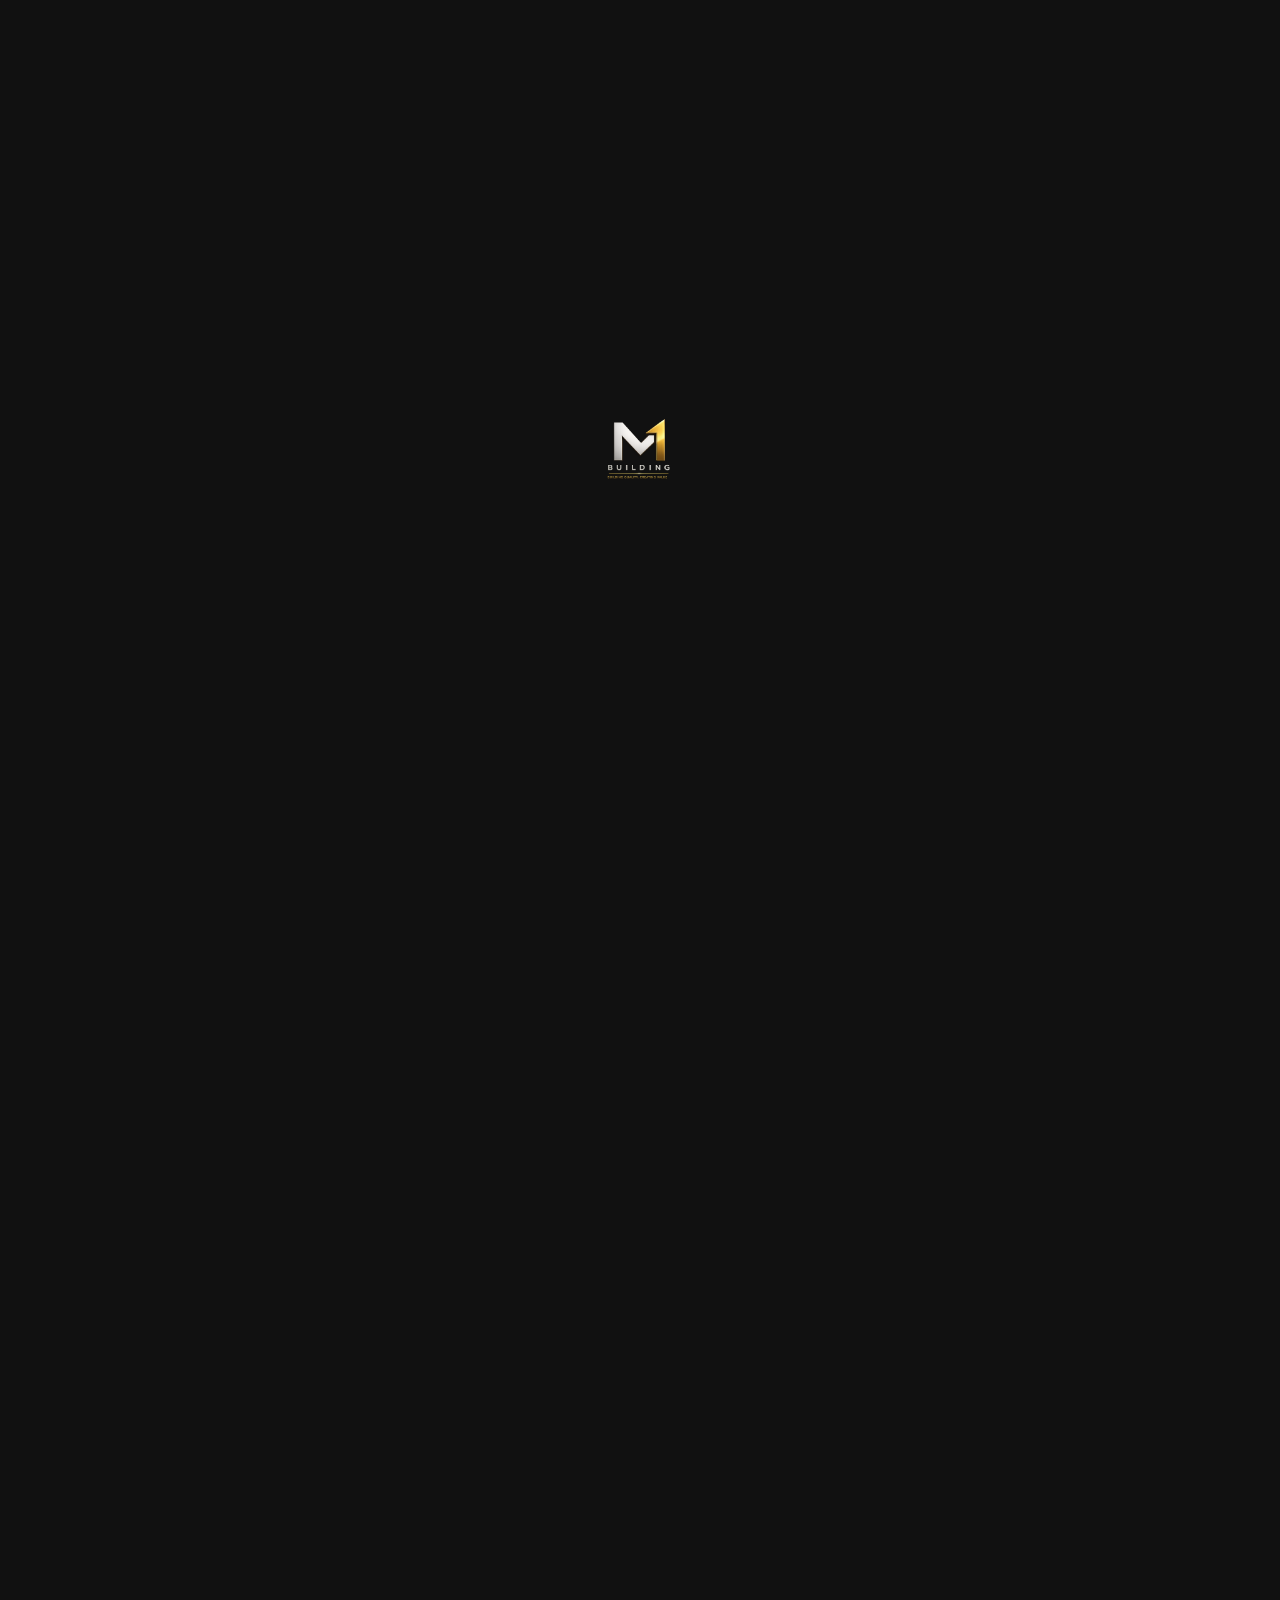
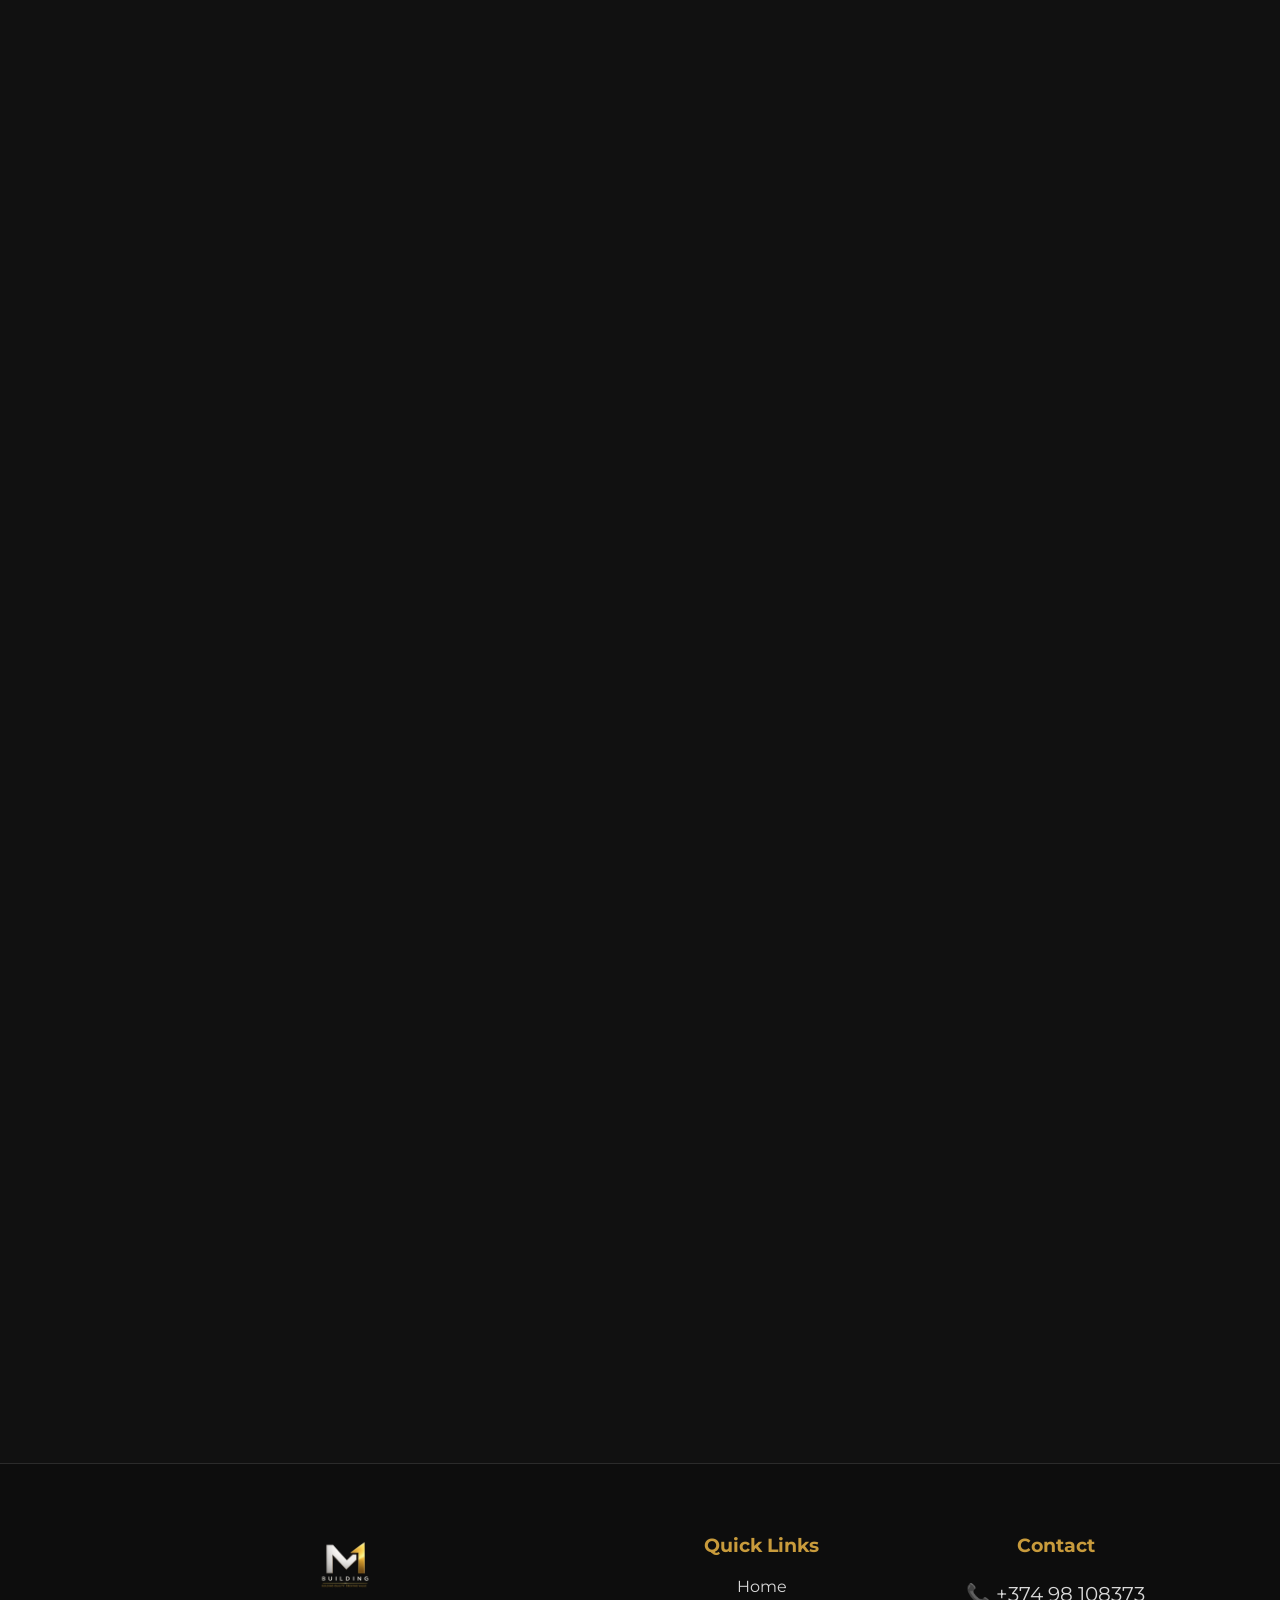
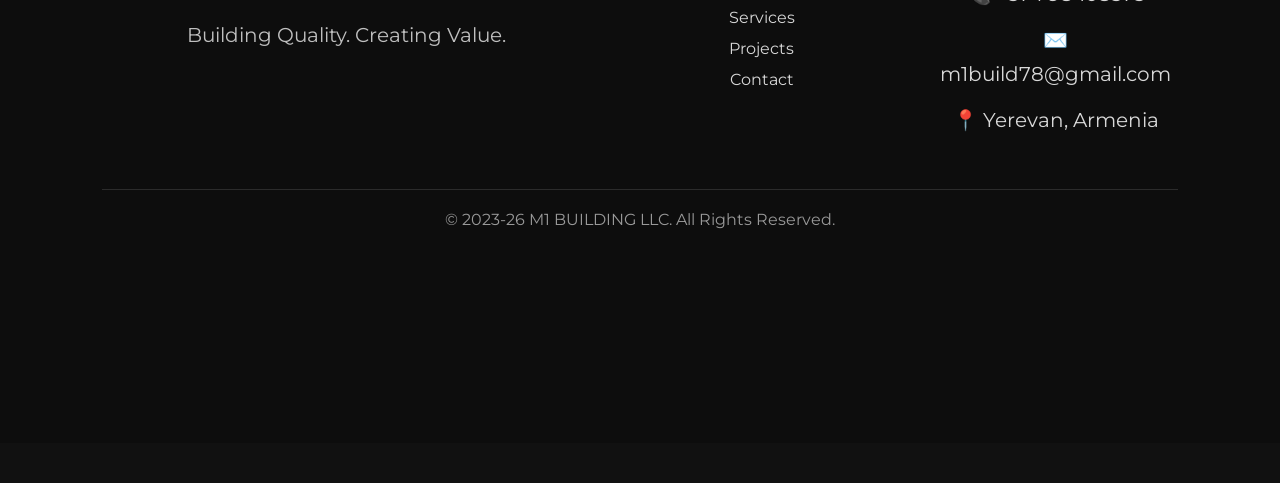
==== index.html @ 8e5c80ca "Update index.html" ====
<!DOCTYPE html>
<html lang="hy">
<head>
    <meta charset="UTF-8">
    <meta name="viewport" content="width=device-width, initial-scale=1.0">
    <title>M1 BUILDING LLC | Building Quality. Creating Value.</title>
  <link rel="icon" type="image/png" href="assets/images/logo1.png">
    <link rel="stylesheet" href="assets/css/style.css">
    <link rel="stylesheet" href="assets/css/mobile.css">
    
    <link href="https://fonts.googleapis.com/css2?family=Montserrat:wght@400;600;700;800&display=swap" rel="stylesheet">
<meta name="description"
content="M1 BUILDING LLC provides professional construction, asphalt paving, landscaping, paving stone installation, irrigation systems and infrastructure services across Armenia.">

<meta name="keywords"
content="M1 BUILDING LLC, construction Armenia, asphalt paving, landscaping, paving stones, concrete works, irrigation systems">

<meta name="author" content="M1 BUILDING LLC">

<meta name="viewport" content="width=device-width, initial-scale=1.0">

<meta name="author" content="M1 BUILDING LLC">
    
<meta property="og:title" content="M1 BUILDING LLC">

<meta property="og:description"
content="Building Quality. Creating Value.">

<meta property="og:image"
content="assets/images/logo1.png">

<meta property="og:type" content="website">

<link rel="icon" href="assets/images/logo1.png" type="image/png">
<script src="https://cdn.jsdelivr.net/npm/@emailjs/browser@4/dist/email.min.js"></script>

<script>
emailjs.init("3VK5q2fX3g8WL7AYX");
</script>
    
</head>

<body>

    <div id="loader">
    <div class="loader-logo">
        <img src="assets/images/logo1.png" alt="M1 BUILDING LLC">
    </div>
</div>
    <div id="progressBar"></div>
    
<header>

    <div class="logo">
        <img src="assets/images/logo1.png" alt="M1 BUILDING LLC">
    </div>

    <div class="menu-toggle" id="menuToggle">
        ☰
    </div>

    <nav id="mainMenu">

        <a href="#" id="navHome">Home</a>
        <a href="#about" id="navAbout">About</a>
        <a href="#services" id="navServices">Services</a>
        <a href="#projects" id="navProjects">Projects</a>
        <a href="#gallery" id="navGallery">Gallery</a>
        <a href="#contact" id="navContact">Contact</a>
    
        <div class="language-switcher">

            <button onclick="setLanguage('hy')">Հայ</button>
            <button onclick="setLanguage('en')">ENG</button>
            <button onclick="setLanguage('ru')">РУС</button>

        </div>

        

    </nav>

</header>
    
<section class="hero">

    <div class="overlay"></div>

    <div class="hero-content">

        <span class="subtitle">M1 BUILDING LLC</span>

        <h1 id="heroTitle">
    Building Quality.<br>
    Creating Value.
</h1>

        <p id="heroText">
    Professional construction, landscaping and infrastructure solutions
    delivered with quality, precision and reliability.
</p>

        <div class="hero-buttons">

           <a href="#contact" class="primary-btn" id="heroQuoteBtn">
    Get a Quote
</a>

<a href="#services" class="secondary-btn" id="servicesBtn">
    Our Services
</a>

        </div>

    </div>

</section>

<section class="services reveal" id="services">

<h2 id="servicesTitle">Our Services</h2>

<div class="services-grid">

<div class="service-card">
<h3 id="service1">Asphalt Paving</h3>
<p id="service1Text">Professional asphalt paving for roads, parking lots and private areas.</p>
</div>

<div class="service-card">
<h3 id="service2">Concrete Works</h3>
<p id="service2Text">High-quality concrete construction and finishing services.</p>
</div>

<div class="service-card">
<h3 id="service3">Paving Stones</h3>
<p id="service3Text">Premium paving stone installation for residential and commercial projects.</p>
</div>

<div class="service-card">
<h3 id="service4">Curbstone Installation</h3>
<p id="service4Text">Durable curb installation with precision and quality.</p>
</div>

<div class="service-card">
<h3 id="service5">Irrigation Systems</h3>
<p id="service5Text">Smart irrigation systems for gardens and green spaces.</p>
</div>

<div class="service-card">
<h3 id="service6">Outdoor Lighting</h3>
<p id="service6Text">Modern outdoor lighting solutions for landscapes and buildings.</p>
</div>

</div>

</section>

    <section class="why-us reveal">

    <h2 id="whyTitle">Why Choose M1 BUILDING LLC</h2>

    <div class="why-grid">

        <div class="why-card">
            <h3 id="why1">Quality Materials</h3>
            <p id="whyText1">We use durable, high-quality materials for every project.</p>
        </div>

        <div class="why-card">
            <h3 id="why2">Experienced Team</h3>
            <p id="whyText2">Our skilled professionals deliver precise workmanship.</p>
        </div>

        <div class="why-card">
            <h3 id="why3">On-Time Delivery</h3>
            <p id="whyText3">Projects are completed on schedule without compromising quality.</p>
        </div>

        <div class="why-card">
           <h3 id="why4">Guaranteed Results</h3>
            <p id="whyText4">Customer satisfaction and long-term reliability are our priority.</p>
        </div>

    </div>

</section>
    
    <section class="projects reveal" id="projects">

    <h2 id="projectsTitle">Our Latest Projects</h2>

    <div class="projects-grid">

        <div class="project-card">
            <img src="assets/images/project3.jpg" alt="">
            <div class="project-info">
                <h3 id="project1Title">Asphalt Paving</h3>
                <p id="project1Text">Yerevan, Armenia</p>
            </div>
        </div>

        <div class="project-card">
            <img src="assets/images/project2.jpg" alt="">
            <div class="project-info">
                <h3 id="project2Title">Landscaping</h3>
                <p id="project2Text">Residential Project</p>
            </div>
        </div>

        <div class="project-card">
            <img src="assets/images/project1.jpg" alt="">
            <div class="project-info">
                <h3 id="project3Title">Concrete Works</h3>
                <p id="project3Text">Commercial Area</p>
            </div>
        </div>

    </div>

</section>

    <section class="about reveal" id="about">

    <div class="about-content">

        <span class="section-subtitle" id="aboutSubtitle">ABOUT US</span>

        <h2 id="aboutTitle">Building Quality.<br>Creating Value.</h2>

        <p id="aboutText">
            M1 BUILDING LLC provides professional construction,
            asphalt paving, landscaping and infrastructure services
            across Armenia. We combine quality workmanship,
            modern equipment and experienced specialists to deliver
            reliable results for every project.
        </p>

    </div>

    <div class="about-stats">

        <div class="stat">
    <h3 class="counter" data-target="250">0</h3>
    <p id="stat1">Completed Projects</p>
</div>

<div class="stat">
    <h3 class="counter" data-target="150">0</h3>
    <p id="stat2">Satisfied Clients</p>
</div>

<div class="stat">
    <h3 class="counter" data-target="10">0</h3>
    <p p id="stat3">Years Experience</p>
</div>

<div class="stat">
    <h3 class="counter" data-target="100">0</h3>
    <p p id="stat4">Quality Guarantee</p>
</div>

    </div>

</section>

    <section class="cta reveal">

    <h2 id="ctaTitle">Ready to Start Your Project?</h2>

    <p id="ctaText">
        Contact M1 BUILDING LLC today and receive a free consultation
        for your next construction project.
    </p>

    <a href="#contact" id="ctaBtn" class="cta-btn">
        Request a Free Quote
    </a>

</section>

    <section class="gallery reveal" id="gallery">

    <h2 id="galleryTitle">Project Gallery</h2>

    <div class="gallery-grid">

        <img src="assets/images/project1.jpg" alt="Project 1">
        <img src="assets/images/project2.jpg" alt="Project 2">
        <img src="assets/images/project3.jpg" alt="Project 3">
        <img src="assets/images/project4.jpg" alt="Project 4">
        <img src="assets/images/project5.jpg" alt="Project 5">
        <img src="assets/images/project6.jpg" alt="Project 6">

    </div>

</section>

    <section class="testimonials reveal">

    <h2 id="testimonialsTitle">What Our Clients Say</h2>

    <div class="testimonials-grid">

        <div class="testimonial-card">
            <p id="testimonial1">
                "Excellent quality, professional team and completed on time.
                Highly recommended."
            </p>

            <h4>★★★★★</h4>

            <span id="client1">Residential Client</span>
        </div>

        <div class="testimonial-card">
            <p id="testimonial2">
                "The paving and landscaping exceeded our expectations.
                Outstanding work."
            </p>

            <h4>★★★★★</h4>

            <span id="client2">Business Owner</span>
        </div>

        <div class="testimonial-card">
            <p id="testimonial3">
                "Reliable company with great attention to detail.
                We will definitely work together again."
            </p>

            <h4>★★★★★</h4>

            <span id="client3">Private Customer</span>
        </div>

    </div>

</section>

    <section class="faq reveal" id="faq">

    <h2 id="faqTitle">Frequently Asked Questions</h2>

    <div class="faq-item">
        <button class="faq-question" id="faqQ1">
            What services do you provide?
        </button>

        <div class="faq-answer">
            <p id="faqA1">
                We provide asphalt paving, concrete works, paving stone installation,
                landscaping, irrigation systems and outdoor lighting.
            </p>
        </div>
    </div>

    <div class="faq-item">
        <button class="faq-question" id="faqQ2">
            Do you offer free estimates?
        </button>

        <div class="faq-answer">
            <p id="faqA2">
                Yes. We provide free consultations and project estimates.
            </p>
        </div>
    </div>

    <div class="faq-item">
        <button class="faq-question" id="faqQ3">
            Where do you work?
        </button>

        <div class="faq-answer">
            <p id="faqA3">
                We provide services throughout Armenia.
            </p>
        </div>
    </div>

</section>

    <section class="contact reveal" id="contact">

    <h2 id="contactTitle">Contact Us</h2>

    <div class="contact-container">

        <div class="contact-info">

            <h3 id="contactCompany">M1 BUILDING LLC</h3>

            <p>📞 +374 98 108373</p>

            <p>✉️ m1build78@gmail.com</p>

            <p>📍 Yerevan, Armenia</p>

        </div>

        <form class="contact-form" id="contactForm">

            <input type="text" id="nameInput" placeholder="Your Name">

            <input type="email" id="emailInput" placeholder="Your Email">

            <input type="tel" id="phoneInput" placeholder="Phone Number">

            <textarea id="messageInput" placeholder="Your Message"></textarea>

            <button id="sendBtn" type="submit">
                Send Message
            </button>

        </form>

    </div>

</section>

<footer class="footer">

    <div class="footer-container">

        <div class="footer-logo">
            <img src="assets/images/logo1.png" alt="M1 BUILDING LLC">
            <p id="footerSlogan">Building Quality. Creating Value.</p>
        </div>

        <div class="footer-links">
            <h3 id="footerLinksTitle">Quick Links</h3>

            <a href="#" id="footerHome">Home</a>
            <a href="#services" id="footerServices">Services</a>
            <a href="#projects" id="footerProjects">Projects</a>
            <a href="#contact" id="footerContactLink">Contact</a>
        </div>

        <div class="footer-contact">
            <h3 id="footerContactTitle">Contact</h3>

            <p>📞 +374 98 108373</p>
            <p>✉️ m1build78@gmail.com</p>
            <p>📍 Yerevan, Armenia</p>
        </div>

    </div>

    <div class="copyright" id="copyright">
    © 2023-26 M1 BUILDING LLC. All Rights Reserved.
</div>

<section class="website-promo reveal">

    <div class="promo-container">

        <span class="promo-badge">NEW SERVICE</span>

        <h2>Need a Professional Business Website?</h2>

        <p>
            We design premium websites for construction companies,
            businesses, restaurants, hotels, online stores and more.
        </p>

        <div class="promo-features">

            <span>✔ Premium Design</span>
            <span>✔ Mobile Friendly</span>
            <span>✔ Google SEO</span>
            <span>✔ Domain & Hosting</span>
            <span>✔ Fast Loading</span>

        </div>

        <a href="https://wa.me/37498108373" class="promo-btn">
            Request Your Website
        </a>

    </div>

</section>
    
</footer>

<div class="floating-buttons">

    <a href="https://www.facebook.com/profile.php?id=61591252081646"
       class="facebook-btn"
       target="_blank">
        <img src="assets/fb.png" alt="Facebook">
    </a>

    <a href="https://www.instagram.com/m1buildingllc/"
       class="instagram-btn"
       target="_blank">
        <img src="assets/inst.png" alt="Instagram">
    </a>

    <a href="tel:+37498108373" class="call-btn">
        <img src="assets/call.png" alt="Call">
    </a>

    <a href="https://wa.me/37498108373"
       class="whatsapp-btn"
       target="_blank">
        <img src="assets/was.png" alt="WhatsApp">
    </a>

</div>

<button id="backToTop">
    <img src="assets/back.png" alt="Back to Top">
</button>

    <script src="https://cdn.jsdelivr.net/npm/@emailjs/browser@4/dist/email.min.js"></script>
    
<script src="assets/js/menu.js"></script>
<script src="assets/js/language.js"></script>
<script src="assets/js/script.js"></script>
    

    <div class="lightbox" id="lightbox">
    <span class="close-lightbox">&times;</span>
    <img id="lightbox-img" src="" alt="">
</div>

    <div id="toast" class="toast"></div>
    <div class="menu-overlay" id="menuOverlay"></div>
    
</body>
</html>
---- assets/css/style.css ----
/* =====================================================
   M1 BUILDING LLC
   Optimized stylesheet (cleaned formatting)
   NOTE:
   - Preserves your current design.
   - Next optimization step: merge duplicate .hero/.services
     rules and consolidate media queries.
   ===================================================== */

*{

margin:0;

padding:0;

box-sizing:border-box;

font-family:Montserrat,sans-serif;

}

body{

background:#111;

color:white;

}

header{
    position: fixed;
    top: 20px;
    left: 50%;
    transform: translateX(-50%);
    width: 90%;
    max-width: 1400px;

    display: flex;
    justify-content: space-between;
    align-items: center;

    padding: 18px 30px;

    background: rgba(15,15,15,0.55);
    backdrop-filter: blur(12px);

    border: 1px solid rgba(255,255,255,.08);
    border-radius: 16px;

    z-index: 999;
}

.logo img{
    height:60px;
    width:auto;
}

nav{

display:flex;

gap:35px;

}

nav a{
    color:white;
    text-decoration:none;
    font-size:15px;
    font-weight:600;
    transition:.3s;
}

nav a:hover{
    color:#C89B3C;
}

.btn{

background:#C89B3C;

padding:14px 28px;

border-radius:10px;

color:white;

text-decoration:none;

font-weight:700;

transition:.3s;

}

.btn:hover{

transform:translateY(-3px);

box-shadow:0 10px 25px rgba(200,155,60,.35);

}

.hero{

height:100vh;

background: url("../images/hero2.jpg") center/cover no-repeat;

background-size:cover;

background-position:center;

position:relative;

display:flex;

align-items:center;

padding-left:8%;

}

.overlay{

position:absolute;

width:100%;

height:100%;

background:rgba(0,0,0,.55);

}

.content{

position:relative;

max-width:650px;

}

h1{

font-size:70px;

margin-bottom:25px;

}

p{

font-size:20px;

line-height:34px;

margin-bottom:40px;

}

.heroBtn{

background:#D6A74E;

padding:18px 38px;

color:white;

text-decoration:none;

border-radius:8px;

}

.services{

padding:100px 8%;

}

.services h2{

font-size:46px;

margin-bottom:60px;

text-align:center;

}

.cards{

display:grid;

grid-template-columns:repeat(auto-fit,minmax(250px,1fr));

gap:30px;

}

.card{

background:#1d1d1d;

padding:45px;

border-radius:15px;

text-align:center;

transition:.3s;

}

.card:hover{

background:#D6A74E;

transform:translateY(-8px);

}

footer{

padding:50px;

text-align:center;

background:#181818;
}

    .hero{
    position:relative;
    height:100vh;
    background:url("../images/hero2.jpg") center center/cover no-repeat;
    display:flex;
    align-items:center;
}

.overlay{
    position:absolute;
    inset:0;
    background:linear-gradient(
        to right,
        rgba(10,10,10,.88),
        rgba(10,10,10,.45)
    );
}

.hero-content{

    position:relative;

    z-index:2;

    max-width:650px;

    margin-left:8%;

}

.subtitle{

    color:#C89B3C;

    letter-spacing:4px;

    font-size:15px;

    text-transform:uppercase;

}

.hero h1{

    font-size:72px;

    line-height:1.1;

    margin:25px 0;

}

.hero p{

    font-size:20px;

    line-height:34px;

    color:#ddd;

    margin-bottom:45px;

}

.hero-buttons{

display:flex;

gap:20px;

}

.primary-btn{

background:#C89B3C;

padding:18px 40px;

border-radius:10px;

color:white;

text-decoration:none;

font-weight:700;

}

.secondary-btn{

padding:18px 40px;

border:2px solid white;

border-radius:10px;

text-decoration:none;

color:white;

font-weight:700;

}

.secondary-btn:hover{

background:white;

color:black;

transition:.3s;

}

.services{
    padding:120px 8%;
    background:#111;
}

.services h2{
    text-align:center;
    font-size:52px;
    margin-bottom:70px;
}

.services-grid{

display:grid;

grid-template-columns:repeat(3,1fr);

gap:30px;

}
@media(max-width:900px){

    .services-grid{
        grid-template-columns:1fr;
    }

}

.service-card{

background:#1c1c1c;

padding:45px;

border-radius:18px;

transition:.35s;

border:1px solid #2a2a2a;

}

.service-card:hover{

transform:translateY(-10px);

border-color:#C89B3C;

box-shadow:0 20px 45px rgba(0,0,0,.35);

}

.service-card h3{

color:#C89B3C;

margin-bottom:20px;

font-size:26px;

}

.service-card p{

line-height:30px;

color:#cfcfcf;

}

.why-us{
    padding:120px 8%;
    background:#181818;
}

.why-us h2{
    text-align:center;
    font-size:48px;
    margin-bottom:60px;
}

.why-grid{
    display:grid;
    grid-template-columns:repeat(auto-fit,minmax(280px,1fr));
    gap:30px;
}

.why-card{
    background:#222;
    padding:40px;
    border-radius:18px;
    transition:.3s;
    border:1px solid #333;
}

.why-card:hover{
    transform:translateY(-8px);
    border-color:#C89B3C;
}

.why-card h3{
    color:#C89B3C;
    margin-bottom:15px;
}

.why-card p{
    color:#ddd;
    line-height:28px;
}

.projects{
    padding:120px 8%;
    background:#101010;
}

.projects h2{
    text-align:center;
    font-size:48px;
    margin-bottom:60px;
}

.projects-grid{
    display:grid;
    grid-template-columns:repeat(3,1fr);
    gap:30px;
}

.project-card{
    background:#1c1c1c;
    border-radius:18px;
    overflow:hidden;
    transition:.3s;
}

.project-card img{
    width:100%;
    height:260px;
    object-fit:cover;
    display:block;
}

.project-info{
    padding:25px;
}

.project-info h3{
    color:#C89B3C;
    margin-bottom:10px;
}

.project-card:hover{
    transform:translateY(-8px);
}

.contact{
    padding:120px 8%;
    background:#181818;
}

.contact h2{
    text-align:center;
    font-size:48px;
    margin-bottom:60px;
}

.contact-container{
    display:grid;
    grid-template-columns:1fr 1fr;
    gap:60px;
    align-items:start;
}

.contact-info h3{
    color:#C89B3C;
    margin-bottom:25px;
    font-size:30px;
}

.contact-info p{
    margin-bottom:18px;
    color:#ddd;
    font-size:18px;
}

.contact-form{
    display:flex;
    flex-direction:column;
    gap:20px;
}

.contact-form input,
.contact-form textarea{
    width:100%;
    background:#222;
    color:#fff;
    border:1px solid #333;
    border-radius:10px;
    padding:18px;
    font-size:16px;
}

.contact-form textarea{
    min-height:180px;
    resize:none;
}

.contact-form button{
    background:#C89B3C;
    color:#fff;
    border:none;
    border-radius:10px;
    padding:18px;
    font-size:18px;
    font-weight:600;
    cursor:pointer;
    transition:.3s;
}

.contact-form button:hover{
    background:#d8ab48;
}

@media(max-width:900px){

.contact-container{
    grid-template-columns:1fr;
}

}

.footer{
    background:#0d0d0d;
    padding:70px 8% 20px;
    border-top:1px solid #2b2b2b;
}

.footer-container{
    display:grid;
    grid-template-columns:2fr 1fr 1fr;
    gap:50px;
    margin-bottom:40px;
}

.footer-logo img{
    width:90px;
    margin-bottom:20px;
}

.footer-logo p{
    color:#bfbfbf;
}

.footer-links,
.footer-contact{
    display:flex;
    flex-direction:column;
}

.footer h3{
    color:#C89B3C;
    margin-bottom:20px;
}

.footer a{
    color:#d8d8d8;
    text-decoration:none;
    margin-bottom:12px;
    transition:.3s;
}

.footer a:hover{
    color:#C89B3C;
}

.footer-contact p{
    margin-bottom:12px;
    color:#d8d8d8;
}

.copyright{
    border-top:1px solid #2b2b2b;
    padding-top:20px;
    text-align:center;
    color:#999;
}

@media(max-width:900px){

.footer-container{
    grid-template-columns:1fr;
}

}

.about{
    padding:120px 8%;
    background:#111;
}

.about-content{
    max-width:1000px;
    margin:auto;
    text-align:center;
}

.about h2{
    font-size:48px;
    margin-bottom:30px;
}

.about p{
    color:#d4d4d4;
    line-height:34px;
    margin-bottom:25px;
}

.about-stats{
    display:grid;
    grid-template-columns:repeat(4,1fr);
    gap:30px;
    margin-top:60px;
}

.stat{
    background:#1c1c1c;
    padding:35px;
    border-radius:16px;
    border:1px solid #2b2b2b;
}

.stat h3{
    color:#C89B3C;
    font-size:42px;
    margin-bottom:10px;
}

.stat span{
    color:#ccc;
}

@media(max-width:900px){

.about-stats{
    grid-template-columns:repeat(2,1fr);
}

}

@media(max-width:600px){

.about-stats{
    grid-template-columns:1fr;
}

}

.cta{
    padding:100px 8%;
    text-align:center;
    background:linear-gradient(135deg,#1b1b1b,#111);
}

.cta h2{
    font-size:52px;
    margin-bottom:25px;
}

.cta p{
    max-width:700px;
    margin:0 auto 40px;
    color:#d0d0d0;
    line-height:32px;
}

.cta-btn{
    display:inline-block;
    padding:18px 40px;
    background:#C89B3C;
    color:#fff;
    text-decoration:none;
    border-radius:10px;
    font-size:18px;
    font-weight:700;
    transition:.3s;
}

.cta-btn:hover{
    transform:translateY(-4px);
    box-shadow:0 15px 35px rgba(200,155,60,.35);
}

.gallery{
    padding:120px 8%;
    background:#101010;
}

.gallery h2{
    text-align:center;
    font-size:48px;
    margin-bottom:60px;
}

.gallery-grid{
    display:grid;
    grid-template-columns:repeat(3,1fr);
    gap:25px;
}

.gallery-grid img{
    width:100%;
    height:280px;
    object-fit:cover;
    border-radius:16px;
    transition:.4s;
    cursor:pointer;
}

.gallery-grid img:hover{
    transform:scale(1.04);
}

@media(max-width:992px){
    .gallery-grid{
        grid-template-columns:repeat(2,1fr);
    }
}

@media(max-width:600px){
    .gallery-grid{
        grid-template-columns:1fr;
    }
}

.testimonials{
    padding:120px 8%;
    background:#181818;
}

.testimonials h2{
    text-align:center;
    font-size:48px;
    margin-bottom:60px;
}

.testimonials-grid{
    display:grid;
    grid-template-columns:repeat(auto-fit,minmax(320px,1fr));
    gap:30px;
}

.testimonial-card{
    background:#222;
    border:1px solid #333;
    border-radius:18px;
    padding:40px;
    transition:.3s;
}

.testimonial-card:hover{
    transform:translateY(-8px);
    border-color:#C89B3C;
}

.testimonial-card p{
    color:#ddd;
    line-height:30px;
    margin-bottom:25px;
}

.testimonial-card h4{
    color:#C89B3C;
    font-size:24px;
    margin-bottom:10px;
}

.testimonial-card span{
    color:#aaa;
}

.faq{
    padding:120px 8%;
    background:#111;
}

.faq h2{
    text-align:center;
    font-size:48px;
    margin-bottom:60px;
}

.faq-item{
    max-width:900px;
    margin:0 auto 20px;
    border:1px solid #333;
    border-radius:12px;
    overflow:hidden;
}

.faq-question{
    width:100%;
    background:#1c1c1c;
    color:#fff;
    border:none;
    padding:22px;
    text-align:left;
    font-size:18px;
    cursor:pointer;
    transition:.3s;
}

.faq-question:hover{
    background:#C89B3C;
}

.faq-answer{
    display:none;
    background:#222;
    padding:22px;
    color:#ddd;
    line-height:30px;
}

.faq-item.active .faq-answer{
    display:block;
}

.language-switcher{
    display:flex;
    gap:10px;
}

.language-switcher button{
    background:transparent;
    border:1px solid #C89B3C;
    color:white;
    padding:8px 14px;
    border-radius:8px;
    cursor:pointer;
    transition:.3s;
}

.language-switcher button:hover{
    background:#C89B3C;
}

.menu-toggle{
    display:none;
    font-size:32px;
    color:#fff;
    cursor:pointer;
}

@media (max-width:900px){

    .hero{
    height:85vh;
    padding:0 25px;
}

.hero-content{
    margin:0;
    max-width:100%;
    text-align:left;
}

.hero h1{
    font-size:48px;
    line-height:1.15;
}

.hero p{
    font-size:17px;
    line-height:28px;
    margin-bottom:30px;
}

.hero-buttons{
    flex-direction:column;
    gap:15px;
}

.primary-btn,
.secondary-btn{
    width:100%;
    text-align:center;
}

    header{
        padding:15px 20px;
    }

    .menu-toggle{
        display:block;
        font-size:30px;
        cursor:pointer;
        color:#fff;
        z-index:1001;
    }

    

    nav a{
        width:100%;
        text-align:center;
        padding:12px 0;
        font-size:18px;
    }

    .language-switcher{
        display:flex;
        gap:10px;
        margin-top:10px;
    }

    .btn{
        display:block;
        width:220px;
        text-align:center;
        margin-top:15px;
    }

}
nav{
    animation: menuOpen .25s ease;
}

@keyframes menuOpen{

    from{
        opacity:0;
        transform:translateY(-15px);
    }

    to{
        opacity:1;
        transform:translateY(0);
    }

}

.whatsapp{
    position:fixed;
    right:25px;
    bottom:25px;

    width:65px;
    height:65px;

    background:#25D366;

    border-radius:50%;

    display:flex;
    justify-content:center;
    align-items:center;

    box-shadow:0 10px 25px rgba(0,0,0,.35);

    z-index:9999;

    transition:.3s;
}

.whatsapp:hover{
    transform:scale(1.1);
}

.whatsapp img{
    width:34px;
}

@media (max-width:900px){

    .projects-grid{
        grid-template-columns:1fr;
    }

    .services-grid{
        grid-template-columns:1fr;
    }

    .why-grid{
        grid-template-columns:1fr;
    }

}

nav a.active{
    color:#C89B3C;
}

nav a.active::after{
    content:"";
    display:block;
    width:100%;
    height:2px;
    background:#C89B3C;
    margin-top:6px;
}

html{
    scroll-behavior:smooth;
}


.reveal{
    opacity:0;
    transform:translateY(60px);
    transition:all .8s ease;
}

.reveal.active{
    opacity:1;
    transform:translateY(0);
}

#backToTop{
    position:fixed;
    right:25px;
    bottom:105px;

    width:55px;
    height:55px;

    border:none;
    border-radius:50%;

    background:#C89B3C;
    color:#fff;

    font-size:24px;
    cursor:pointer;

    display:none;

    z-index:9998;

    transition:.3s;
}

#backToTop:hover{
    transform:translateY(-4px);
    background:#D4AF37;
}

#loader{
    position:fixed;
    inset:0;
    background:#111;

    display:flex;
    justify-content:center;
    align-items:center;

    z-index:10000;

    transition:opacity .5s ease;
}

.loader-logo img{
    width:120px;
    animation:loaderZoom 1.5s infinite alternate;
}

@keyframes loaderZoom{

    from{
        transform:scale(.9);
        opacity:.7;
    }

    to{
        transform:scale(1.05);
        opacity:1;
    }

}

#loader.hide{
    opacity:0;
    visibility:hidden;
}

#progressBar{
    position:fixed;
    top:0;
    left:0;

    width:0%;
    height:4px;

    background:#C89B3C;

    z-index:10001;

    transition:width .1s linear;
}

.lightbox{
    position:fixed;
    inset:0;
    background:rgba(0,0,0,.95);

    display:none;
    justify-content:center;
    align-items:center;

    z-index:10000;
}

.lightbox.active{
    display:flex;
}

.lightbox img{
    max-width:90%;
    max-height:90%;
    border-radius:15px;
}

.close-lightbox{
    position:absolute;
    top:30px;
    right:40px;

    font-size:45px;
    color:#fff;
    cursor:pointer;
}

.floating-buttons{
    position: fixed;
    right: 20px;
    bottom: 20px;
    display: flex;
    flex-direction: column;
    gap: 14px;
    z-index: 999;
}

.floating-buttons a{
    width: 64px;
    height: 64px;
    display: flex;
    justify-content: center;
    align-items: center;
    border-radius: 50%;
    transition: all .35s ease;
}

.floating-buttons img{
    width: 64px;
    height: 64px;
    display: block;
    border-radius: 50%;
    transition: all .35s ease;
}

/* Premium Hover */

.floating-buttons a:hover{
    transform: translateX(-10px) scale(1.08);
}

.floating-buttons a:hover img{
    transform: rotate(8deg);
    filter:
        brightness(1.08)
        drop-shadow(0 0 8px rgba(212,175,55,.7))
        drop-shadow(0 0 18px rgba(212,175,55,.45));
}

.floating-buttons a:active{
    transform: translateX(-10px) scale(.95);
}

#backToTop{
    position: fixed;
    right: 110px;   /* WhatsApp-ի ձախ կողմում */
    bottom: 20px;

    width: 64px;
    height: 64px;

    display: none;
    justify-content: center;
    align-items: center;

    background: transparent;
    border: none;
    cursor: pointer;
    z-index: 999;
    transition: all .35s ease;
}

#backToTop img{
    width: 64px;
    height: 64px;
    transition: all .35s ease;
}

#backToTop:hover{
    transform: translateY(-6px);
}

#backToTop:hover img{
    transform: scale(1.15);
    filter:
        drop-shadow(0 0 8px rgba(212,175,55,.8))
        drop-shadow(0 0 18px rgba(212,175,55,.5));
}

.toast{
    position: fixed;
    left: 50%;
    bottom: 30px;
    transform: translateX(-50%) translateY(100px);
    background: #1f1f1f;
    color: #fff;
    padding: 16px 28px;
    border-left: 5px solid #d4af37;
    border-radius: 12px;
    box-shadow: 0 10px 30px rgba(0,0,0,.35);
    opacity: 0;
    visibility: hidden;
    transition: .4s ease;
    z-index: 99999;
    font-weight: 600;
}

.toast.show{
    opacity: 1;
    visibility: visible;
    transform: translateX(-50%) translateY(0);
}

.toast.success{
    border-left-color:#28a745;
}

.toast.error{
    border-left-color:#dc3545;
}

html[lang="hy"] .hero h1{
    font-size: 55px;
    line-height: 1.15;
}
---- assets/css/mobile.css ----
@media (max-width:768px){

.hero{
    padding-top: 0px;
}

.hero-content{
    margin-top: 0;
}

  header{
    background: rgba(15,15,15,.25);
    backdrop-filter: blur(10px);
    -webkit-backdrop-filter: blur(10px);

    border: none;
    box-shadow: none;
}
}
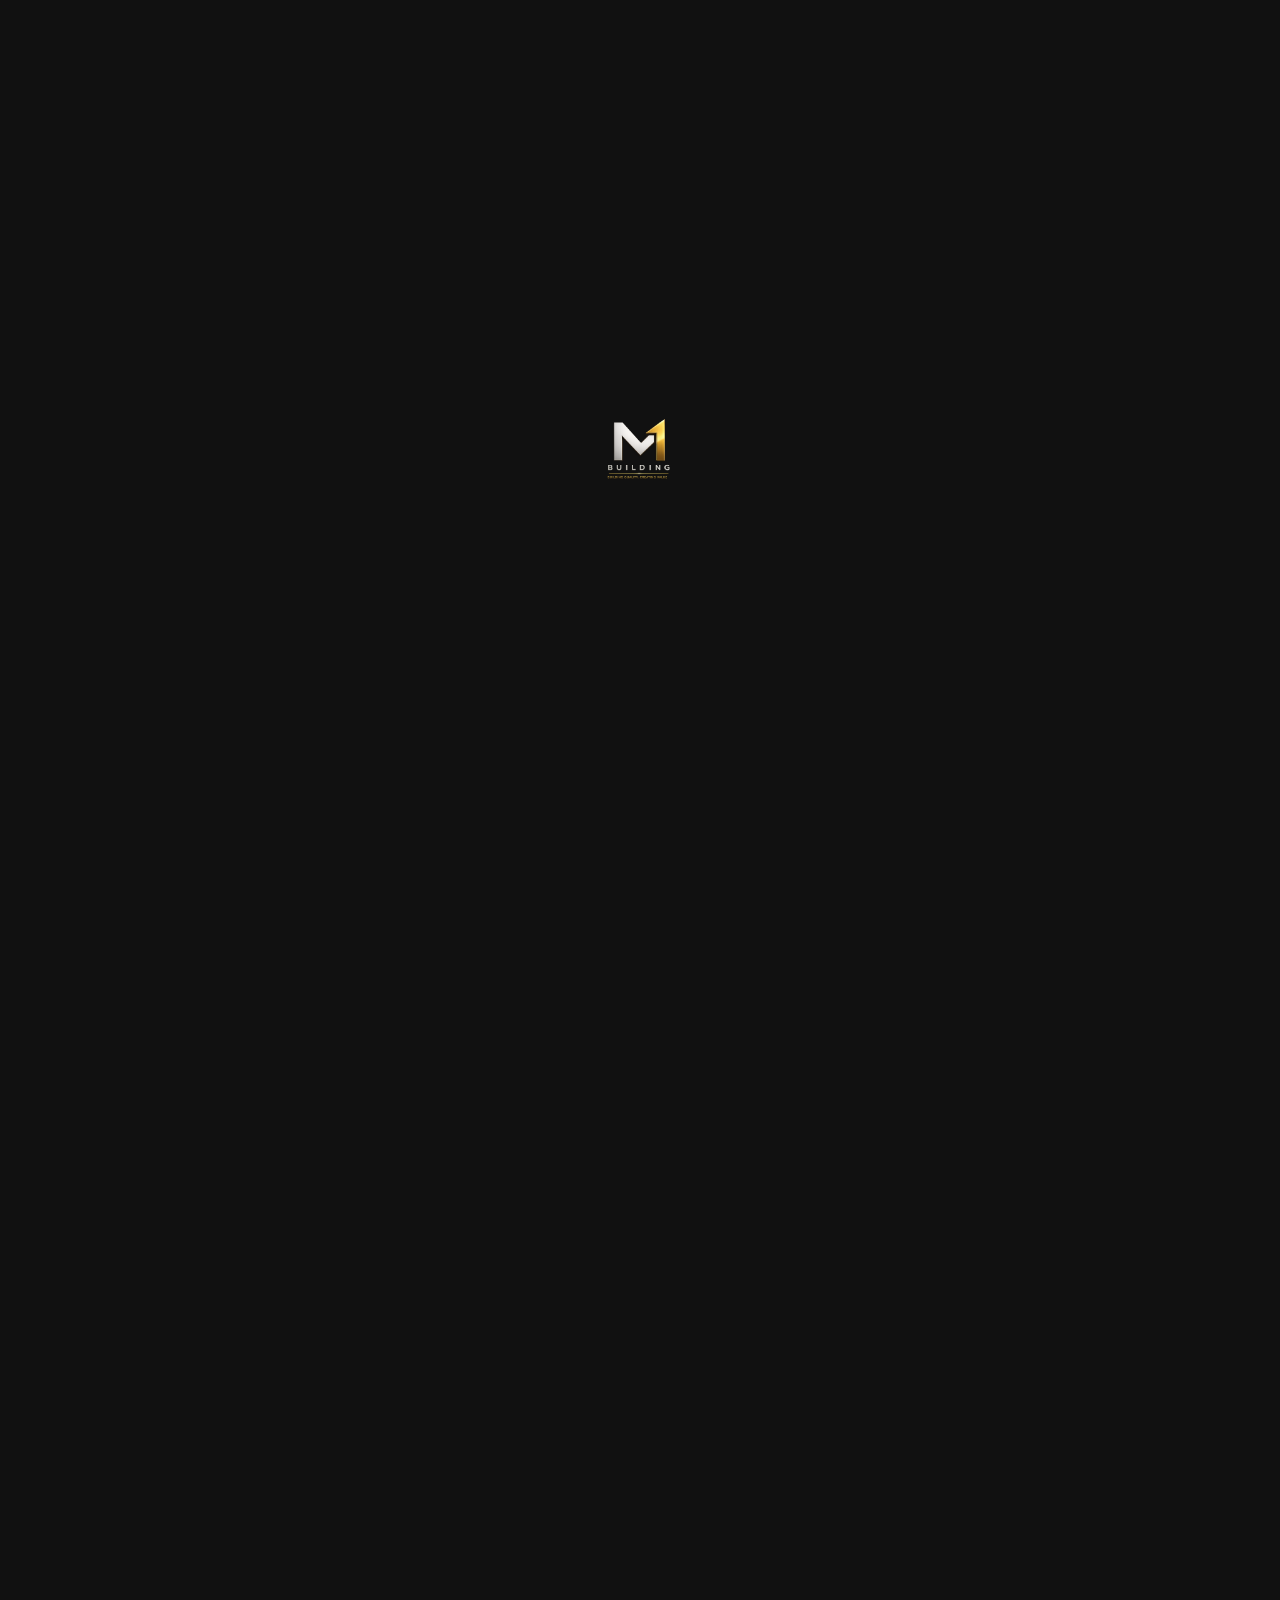
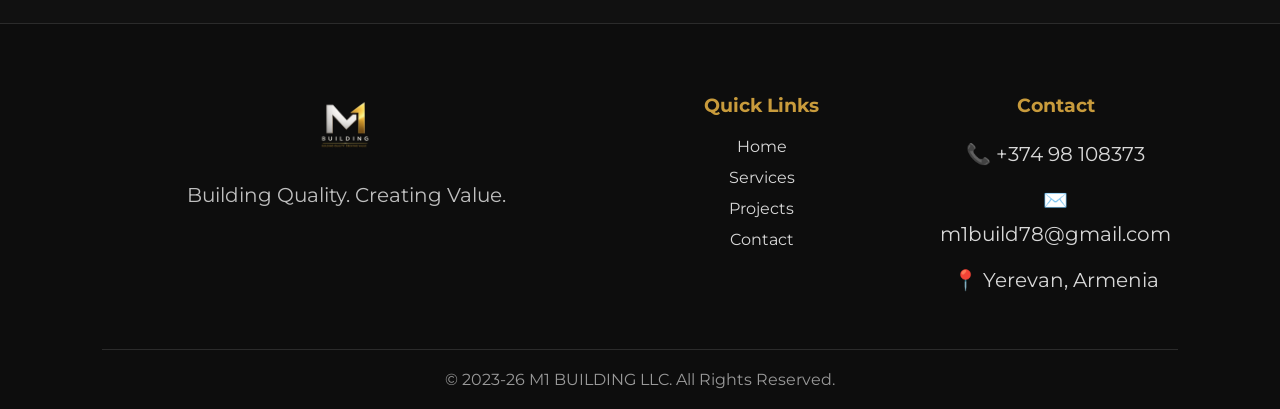
==== commit 9f70aba1: "Update index.html" ====
--- a/index.html
+++ b/index.html
@@ -420,38 +420,6 @@
 
 </section>
 
-<footer class="footer">
-
-    <div class="footer-container">
-
-        <div class="footer-logo">
-            <img src="assets/images/logo1.png" alt="M1 BUILDING LLC">
-            <p id="footerSlogan">Building Quality. Creating Value.</p>
-        </div>
-
-        <div class="footer-links">
-            <h3 id="footerLinksTitle">Quick Links</h3>
-
-            <a href="#" id="footerHome">Home</a>
-            <a href="#services" id="footerServices">Services</a>
-            <a href="#projects" id="footerProjects">Projects</a>
-            <a href="#contact" id="footerContactLink">Contact</a>
-        </div>
-
-        <div class="footer-contact">
-            <h3 id="footerContactTitle">Contact</h3>
-
-            <p>📞 +374 98 108373</p>
-            <p>✉️ m1build78@gmail.com</p>
-            <p>📍 Yerevan, Armenia</p>
-        </div>
-
-    </div>
-
-    <div class="copyright" id="copyright">
-    © 2023-26 M1 BUILDING LLC. All Rights Reserved.
-</div>
-
 <section class="website-promo reveal">
 
     <div class="promo-container">
@@ -483,6 +451,40 @@
 
 </section>
     
+<footer class="footer">
+
+    <div class="footer-container">
+
+        <div class="footer-logo">
+            <img src="assets/images/logo1.png" alt="M1 BUILDING LLC">
+            <p id="footerSlogan">Building Quality. Creating Value.</p>
+        </div>
+
+        <div class="footer-links">
+            <h3 id="footerLinksTitle">Quick Links</h3>
+
+            <a href="#" id="footerHome">Home</a>
+            <a href="#services" id="footerServices">Services</a>
+            <a href="#projects" id="footerProjects">Projects</a>
+            <a href="#contact" id="footerContactLink">Contact</a>
+        </div>
+
+        <div class="footer-contact">
+            <h3 id="footerContactTitle">Contact</h3>
+
+            <p>📞 +374 98 108373</p>
+            <p>✉️ m1build78@gmail.com</p>
+            <p>📍 Yerevan, Armenia</p>
+        </div>
+
+    </div>
+
+    <div class="copyright" id="copyright">
+    © 2023-26 M1 BUILDING LLC. All Rights Reserved.
+</div>
+
+
+    
 </footer>
 
 <div class="floating-buttons">
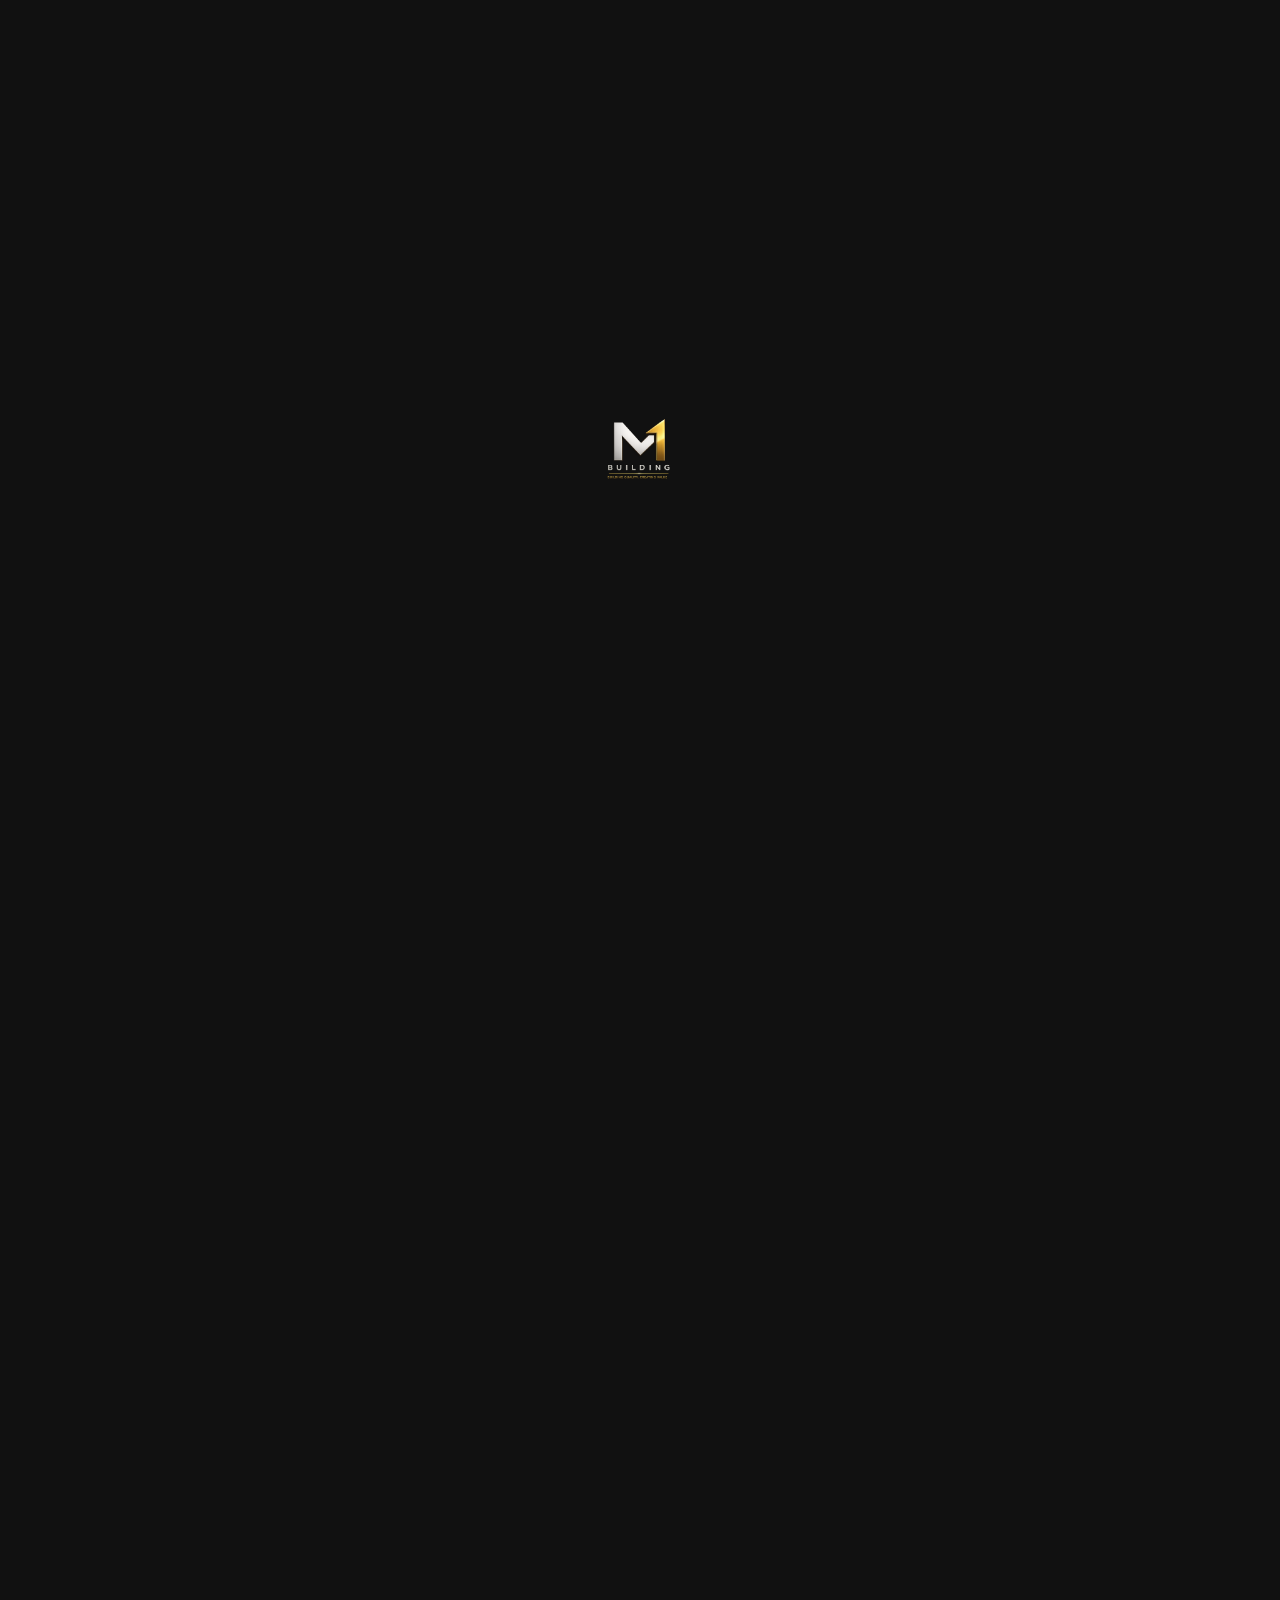
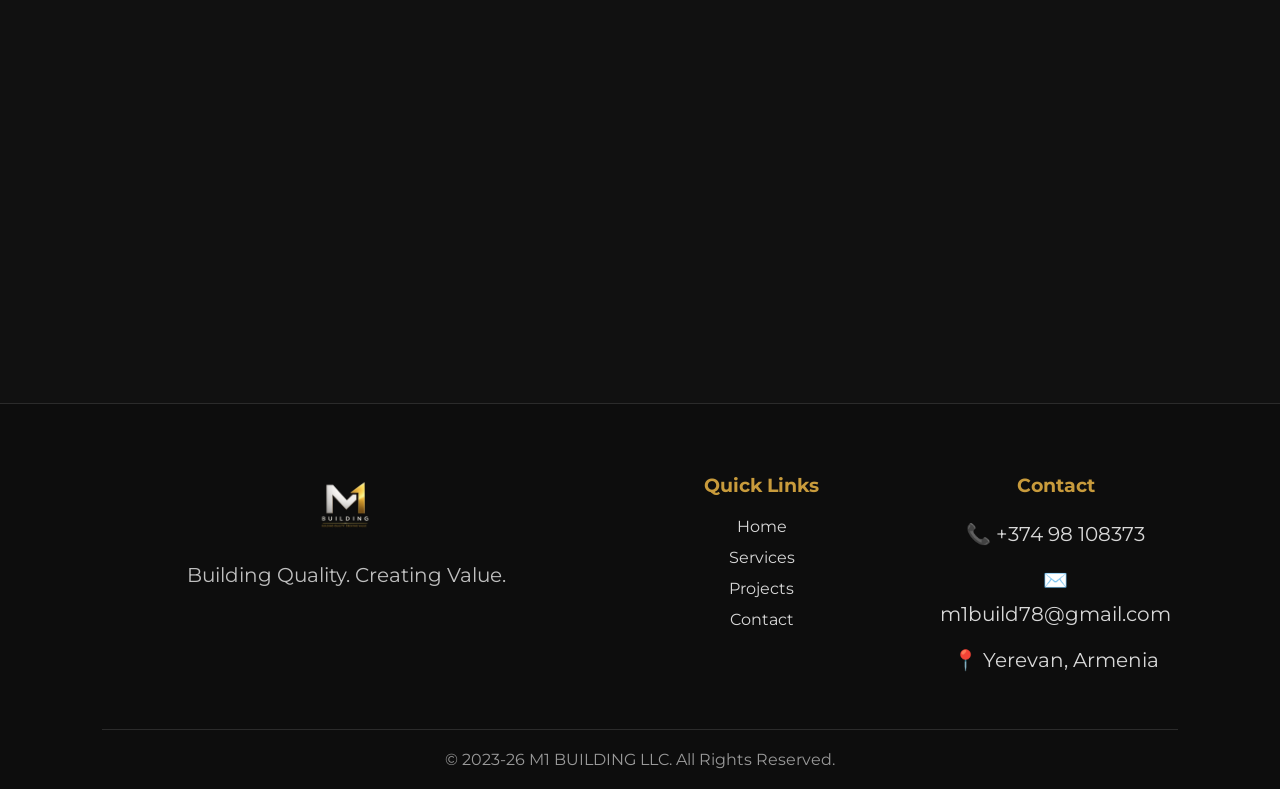
==== commit 111f3148: "Update index.html" ====
--- a/index.html
+++ b/index.html
@@ -424,28 +424,36 @@
 
     <div class="promo-container">
 
-        <span class="promo-badge">NEW SERVICE</span>
-
-        <h2>Need a Professional Business Website?</h2>
-
-        <p>
-            We design premium websites for construction companies,
-            businesses, restaurants, hotels, online stores and more.
-        </p>
-
-        <div class="promo-features">
-
-            <span>✔ Premium Design</span>
-            <span>✔ Mobile Friendly</span>
-            <span>✔ Google SEO</span>
-            <span>✔ Domain & Hosting</span>
-            <span>✔ Fast Loading</span>
-
-        </div>
-
-        <a href="https://wa.me/37498108373" class="promo-btn">
-            Request Your Website
-        </a>
+       <span class="promo-badge" id="promoBadge">NEW SERVICE</span>
+
+<h2 id="promoTitle">Need a Professional Business Website?</h2>
+
+<p id="promoText">
+We design premium websites for construction companies,
+businesses, restaurants, hotels, online stores and more.
+</p>
+
+<div class="promo-features">
+
+<span id="promo1">✔ Premium Design</span>
+
+<span id="promo2">✔ Mobile Friendly</span>
+
+<span id="promo3">✔ Google SEO</span>
+
+<span id="promo4">✔ Domain & Hosting</span>
+
+<span id="promo5">✔ Fast Loading</span>
+
+</div>
+
+<a href="https://wa.me/37498108373"
+class="promo-btn"
+id="promoBtn">
+
+Request Your Website
+
+</a>
 
     </div>
 
--- a/assets/css/style.css
+++ b/assets/css/style.css
@@ -1293,4 +1293,146 @@
     line-height: 1.15;
 }
 
-
+/*==========================================
+  WEBSITE PROMO
+==========================================*/
+
+.website-promo{
+
+    padding:60px 20px;
+
+    background:#111;
+
+    border-top:1px solid rgba(255,255,255,.08);
+
+}
+
+.promo-container{
+
+    max-width:760px;
+
+    margin:auto;
+
+    text-align:center;
+
+}
+
+.promo-badge{
+
+    display:inline-block;
+
+    padding:6px 18px;
+
+    background:#D4AF37;
+
+    color:#111;
+
+    font-weight:700;
+
+    font-size:12px;
+
+    letter-spacing:2px;
+
+    border-radius:40px;
+
+    margin-bottom:18px;
+
+}
+
+.website-promo h2{
+
+    font-size:38px;
+
+    color:#fff;
+
+    line-height:1.25;
+
+    margin-bottom:18px;
+
+}
+
+.website-promo p{
+
+    max-width:620px;
+
+    margin:0 auto 30px;
+
+    font-size:18px;
+
+    line-height:30px;
+
+    color:#bdbdbd;
+
+}
+
+.promo-features{
+
+    display:flex;
+
+    flex-wrap:wrap;
+
+    justify-content:center;
+
+    gap:12px;
+
+    margin-bottom:30px;
+
+}
+
+.promo-features span{
+
+    background:#1c1c1c;
+
+    border:1px solid rgba(255,255,255,.08);
+
+    border-radius:50px;
+
+    padding:10px 22px;
+
+    color:#fff;
+
+    font-size:14px;
+
+    transition:.3s;
+
+}
+
+.promo-features span:hover{
+
+    background:#D4AF37;
+
+    color:#111;
+
+    transform:translateY(-3px);
+
+}
+
+.promo-btn{
+
+    display:inline-block;
+
+    padding:15px 36px;
+
+    background:#D4AF37;
+
+    color:#111;
+
+    text-decoration:none;
+
+    font-size:16px;
+
+    font-weight:700;
+
+    border-radius:10px;
+
+    transition:.35s;
+
+}
+
+.promo-btn:hover{
+
+    transform:translateY(-4px);
+
+    box-shadow:0 12px 30px rgba(212,175,55,.35);
+
+}
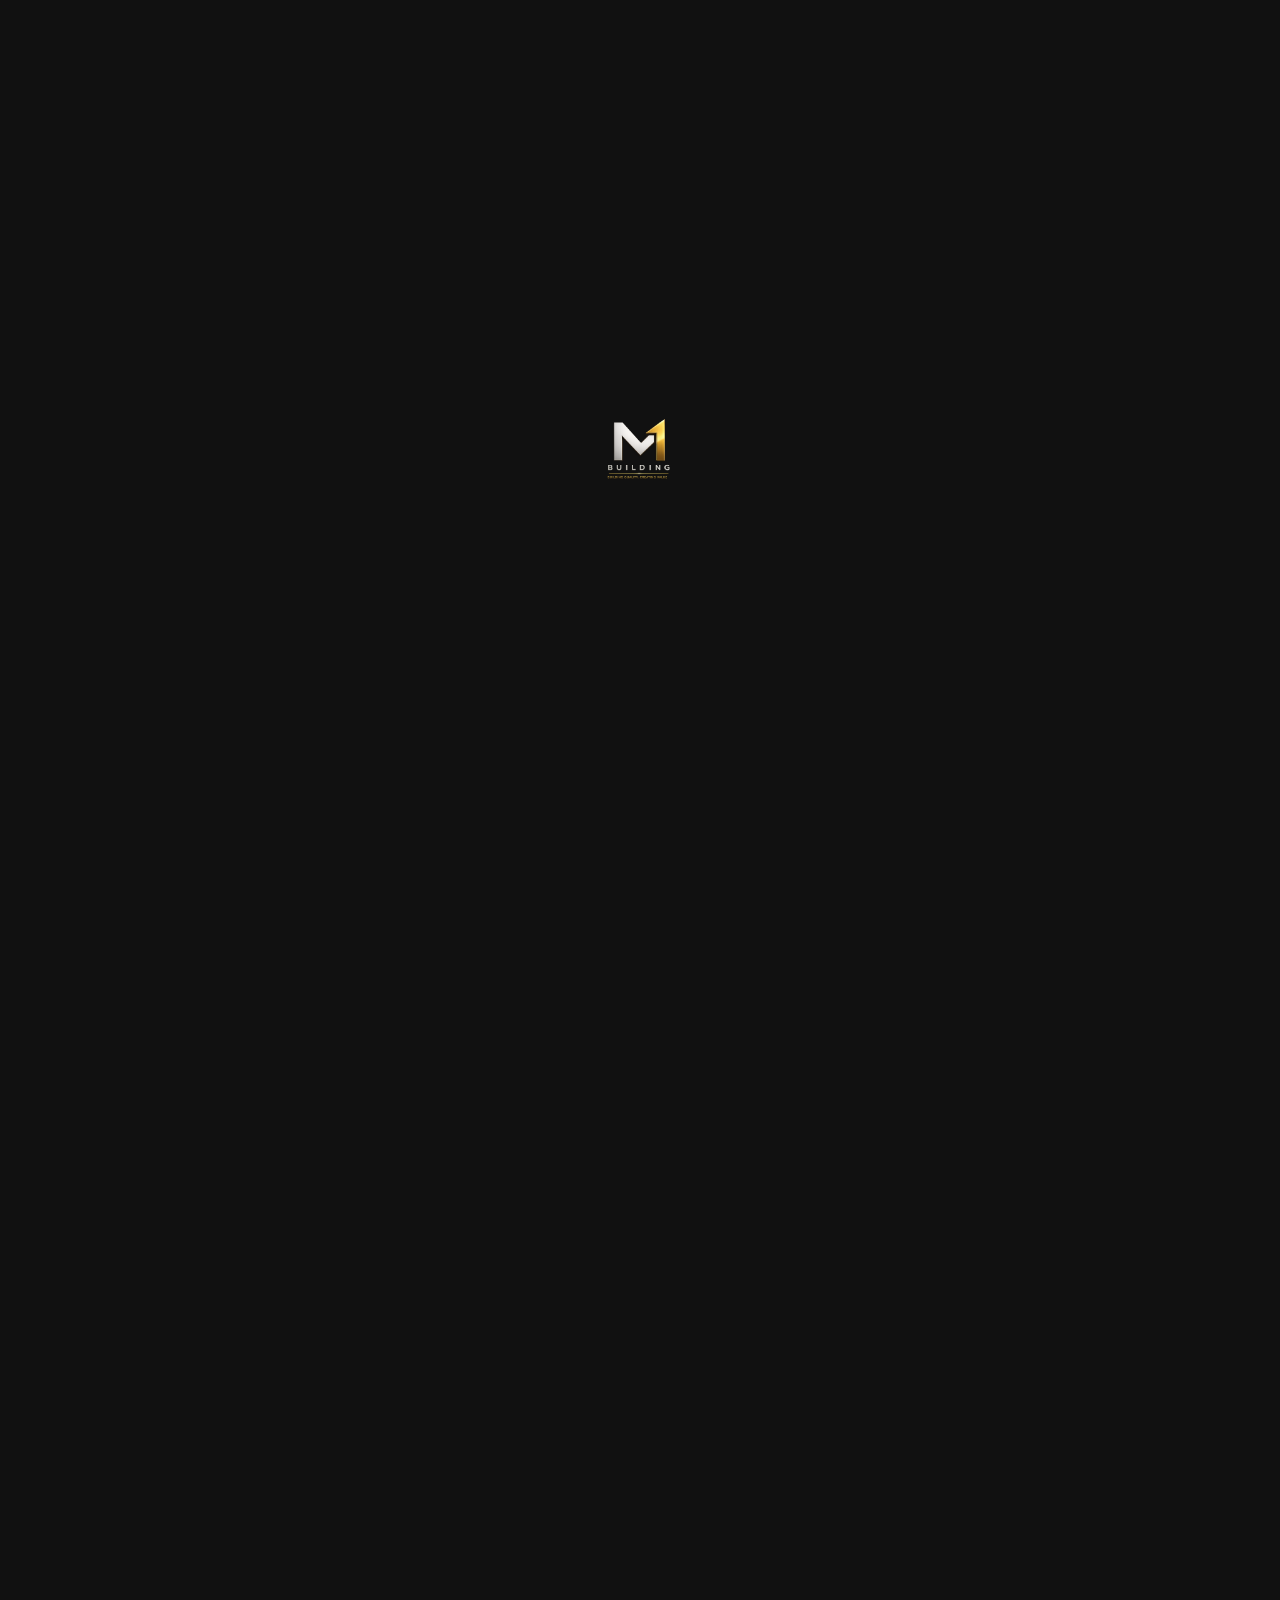
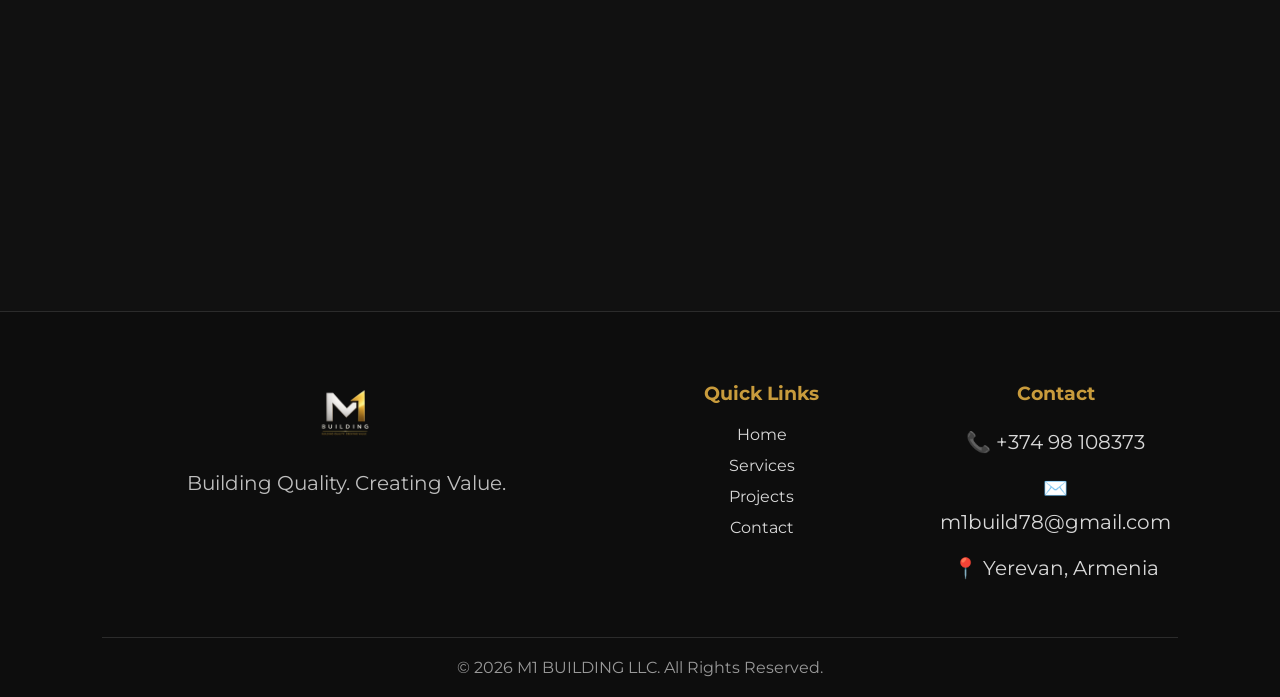
==== commit a278e84c: "Update index.html" ====
--- a/index.html
+++ b/index.html
@@ -81,6 +81,21 @@
     </nav>
 
 </header>
+
+<div class="mobile-language-switcher">
+
+    <button onclick="setLanguage('hy')">Հայ</button>
+
+    <span>|</span>
+
+    <button onclick="setLanguage('en')">ENG</button>
+
+    <span>|</span>
+
+    <button onclick="setLanguage('ru')">РУС</button>
+
+</div>
+
     
 <section class="hero">
 
@@ -424,13 +439,12 @@
 
     <div class="promo-container">
 
-       <span class="promo-badge" id="promoBadge">NEW SERVICE</span>
-
-<h2 id="promoTitle">Need a Professional Business Website?</h2>
+
+
+<h2 id="promoTitle">Need a Website That Wins Clients?</h2>
 
 <p id="promoText">
-We design premium websites for construction companies,
-businesses, restaurants, hotels, online stores and more.
+We build modern, fast and premium websites that help your business build trust, attract more clients and grow.
 </p>
 
 <div class="promo-features">
@@ -488,7 +502,7 @@
     </div>
 
     <div class="copyright" id="copyright">
-    © 2023-26 M1 BUILDING LLC. All Rights Reserved.
+    © 2026 M1 BUILDING LLC. All Rights Reserved.
 </div>
 
 
--- a/assets/css/style.css
+++ b/assets/css/style.css
@@ -1436,3 +1436,9 @@
     box-shadow:0 12px 30px rgba(212,175,55,.35);
 
 }
+
+.mobile-language-switcher{
+
+    display:none;
+
+}
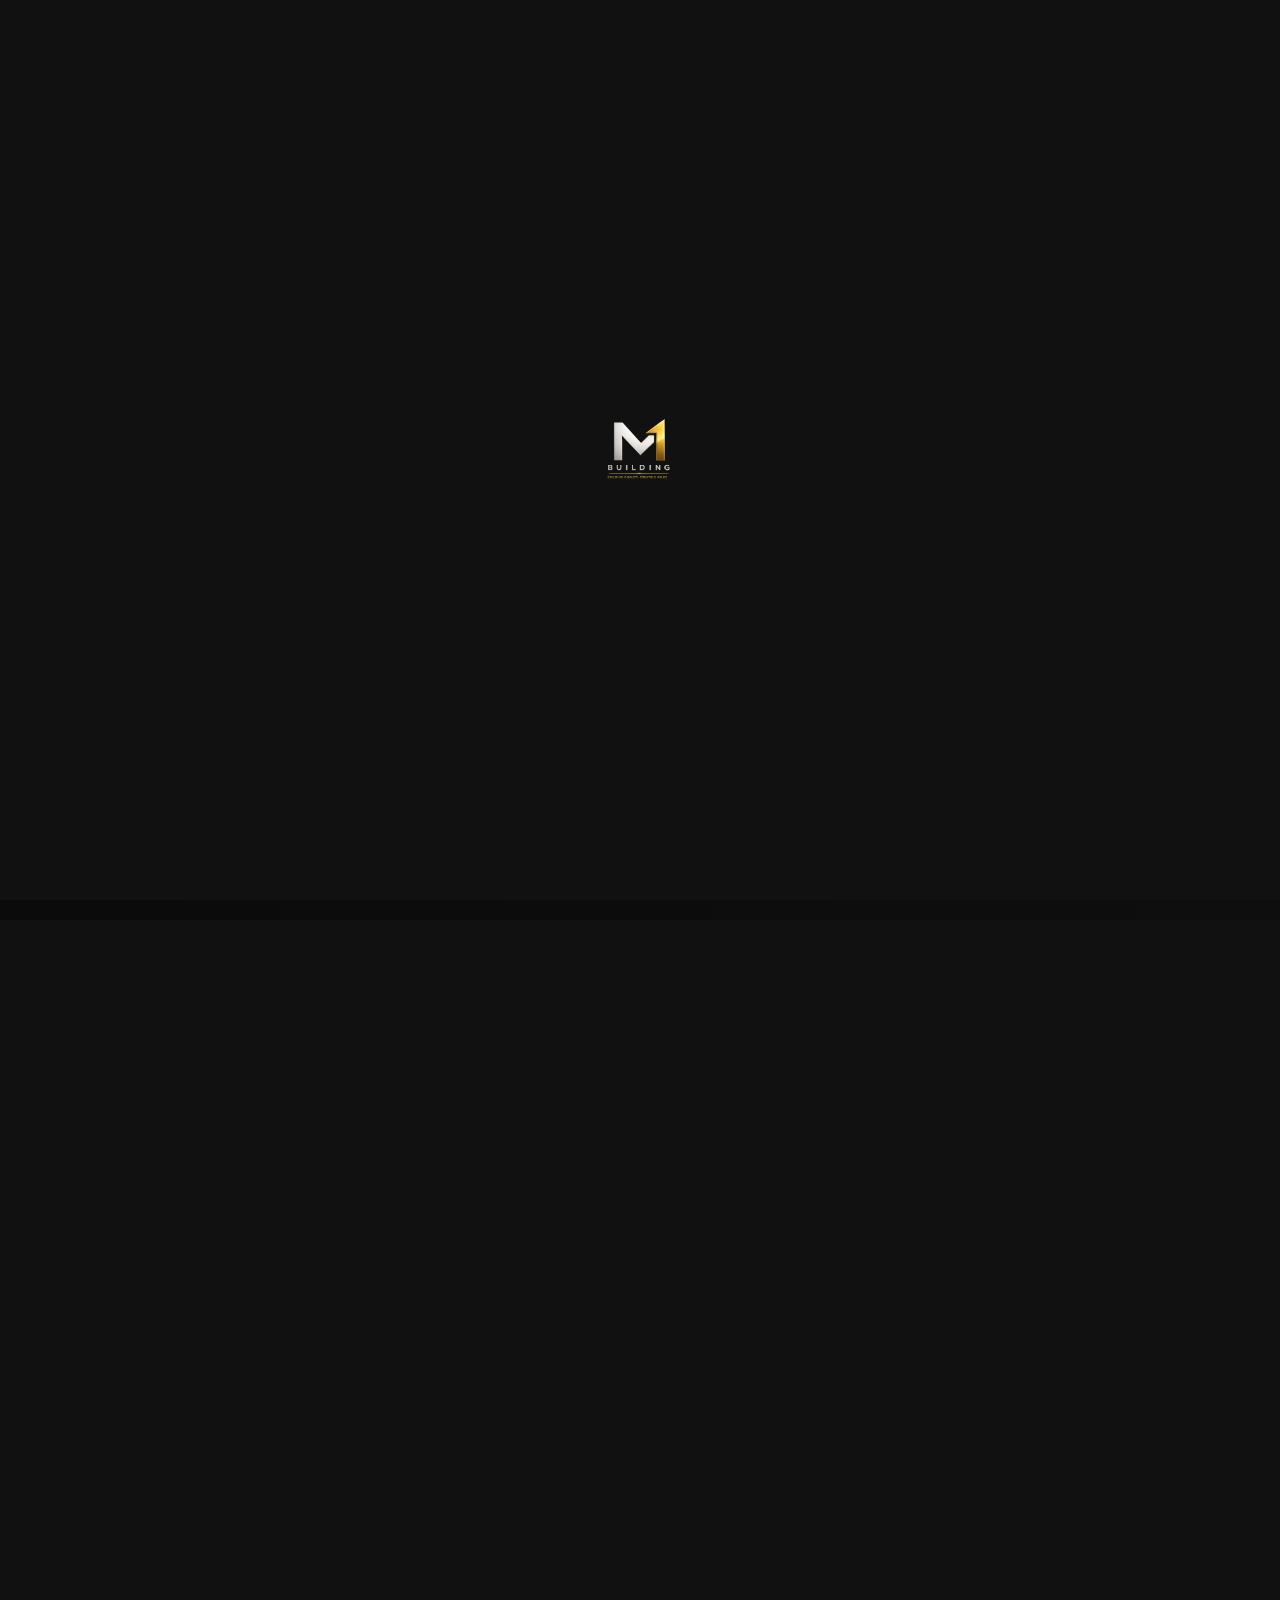
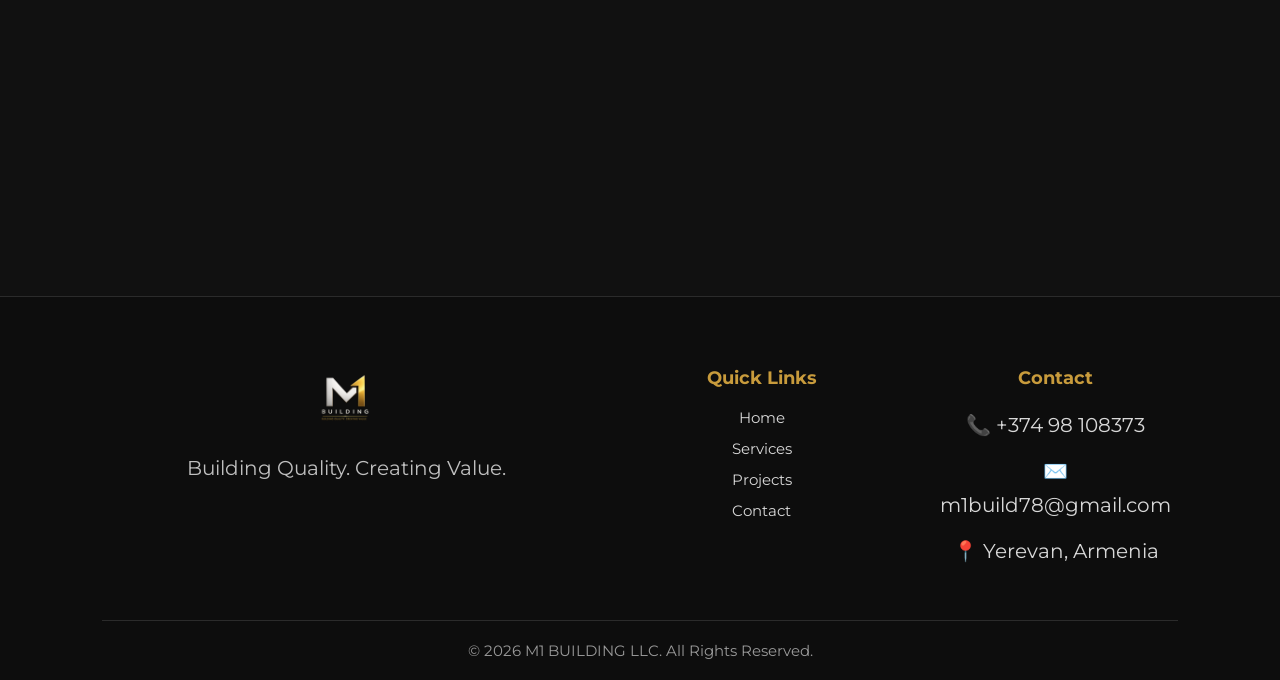
==== commit 953aa14b: "Update index.html" ====
--- a/index.html
+++ b/index.html
@@ -441,10 +441,10 @@
 
 
 
-<h2 id="promoTitle">Need a Website That Wins Clients?</h2>
+<h2 id="promoTitle">Your Business Deserves a Premium Website</h2>
 
 <p id="promoText">
-We build modern, fast and premium websites that help your business build trust, attract more clients and grow.
+We create modern, fast and SEO-optimized websites that help your business build trust, attract more customers and grow online.
 </p>
 
 <div class="promo-features">
--- a/assets/css/style.css
+++ b/assets/css/style.css
@@ -943,7 +943,28 @@
         z-index:1001;
     }
 
-    
+    nav{
+    position:absolute;
+    top:70px;
+    right:15px;
+    left:auto;
+    width:260px;
+
+    background:#151515;
+    display:none;
+    flex-direction:column;
+    align-items:center;
+    gap:18px;
+
+    padding:25px;
+    border-radius:15px;
+
+    box-shadow:0 15px 35px rgba(0,0,0,.45);
+}
+
+    nav.active{
+        display:flex;
+    }
 
     nav a{
         width:100%;
@@ -1299,7 +1320,7 @@
 
 .website-promo{
 
-    padding:60px 20px;
+    padding:45px 20px 55px;
 
     background:#111;
 
@@ -1309,7 +1330,7 @@
 
 .promo-container{
 
-    max-width:760px;
+    max-width:680px;
 
     margin:auto;
 
@@ -1317,128 +1338,118 @@
 
 }
 
-.promo-badge{
+.website-promo h2{
+
+    font-size:30px;
+
+    font-weight:700;
+
+    line-height:1.25;
+
+    color:#fff;
+
+    margin-bottom:14px;
+
+}
+
+.website-promo p{
+
+    max-width:560px;
+
+    margin:0 auto 24px;
+
+    font-size:16px;
+
+    line-height:28px;
+
+    color:#bdbdbd;
+
+}
+
+.promo-features{
+
+    display:flex;
+
+    flex-wrap:wrap;
+
+    justify-content:center;
+
+    gap:10px;
+
+    margin-bottom:24px;
+
+}
+
+.promo-features span{
+
+    padding:8px 18px;
+
+    background:#1b1b1b;
+
+    border:1px solid rgba(255,255,255,.08);
+
+    border-radius:50px;
+
+    color:#fff;
+
+    font-size:13px;
+
+    transition:.3s;
+
+}
+
+.promo-features span:hover{
+
+    background:#D4AF37;
+
+    color:#111;
+
+    transform:translateY(-2px);
+
+}
+
+.promo-btn{
 
     display:inline-block;
 
-    padding:6px 18px;
+    padding:14px 34px;
 
     background:#D4AF37;
 
     color:#111;
 
+    font-size:15px;
+
     font-weight:700;
 
-    font-size:12px;
-
-    letter-spacing:2px;
-
-    border-radius:40px;
-
-    margin-bottom:18px;
-
-}
-
-.website-promo h2{
-
-    font-size:38px;
-
-    color:#fff;
-
-    line-height:1.25;
-
-    margin-bottom:18px;
-
-}
-
-.website-promo p{
-
-    max-width:620px;
-
-    margin:0 auto 30px;
-
-    font-size:18px;
-
-    line-height:30px;
-
-    color:#bdbdbd;
-
-}
-
-.promo-features{
-
-    display:flex;
-
-    flex-wrap:wrap;
-
-    justify-content:center;
-
-    gap:12px;
-
-    margin-bottom:30px;
-
-}
-
-.promo-features span{
-
-    background:#1c1c1c;
-
-    border:1px solid rgba(255,255,255,.08);
-
-    border-radius:50px;
-
-    padding:10px 22px;
-
-    color:#fff;
-
-    font-size:14px;
+    text-decoration:none;
+
+    border-radius:10px;
 
     transition:.3s;
 
 }
 
-.promo-features span:hover{
-
-    background:#D4AF37;
-
-    color:#111;
+.promo-btn:hover{
 
     transform:translateY(-3px);
 
-}
-
-.promo-btn{
-
-    display:inline-block;
-
-    padding:15px 36px;
-
-    background:#D4AF37;
-
-    color:#111;
-
-    text-decoration:none;
-
-    font-size:16px;
-
-    font-weight:700;
-
-    border-radius:10px;
-
-    transition:.35s;
-
-}
-
-.promo-btn:hover{
-
-    transform:translateY(-4px);
-
-    box-shadow:0 12px 30px rgba(212,175,55,.35);
-
-}
-
-.mobile-language-switcher{
-
-    display:none;
-
-}
+    box-shadow:0 10px 25px rgba(212,175,55,.35);
+
+}
+
+/* ==========================================
+   ARMENIAN & RUSSIAN FONT SIZE
+========================================== */
+
+html[lang="hy"]{
+
+    font-size:94%;
+
+}
+
+html[lang="ru"]{
+
+    font-size:94%;
+
+}
--- a/assets/css/mobile.css
+++ b/assets/css/mobile.css
@@ -1,19 +1,95 @@
+/* ======================================
+   MOBILE LANGUAGE SWITCHER
+====================================== */
+
 @media (max-width:768px){
 
-.hero{
-    padding-top: 0px;
+header{
+    display:none;
 }
 
-.hero-content{
-    margin-top: 0;
+.mobile-language-switcher{
+
+    position:fixed;
+
+    top:18px;
+
+    right:18px;
+
+    z-index:99999;
+
+    display:flex;
+
+    align-items:center;
+
+    gap:8px;
+
+    font-size:15px;
+
+    font-weight:600;
+
 }
 
-  header{
-    background: rgba(15,15,15,.25);
-    backdrop-filter: blur(10px);
-    -webkit-backdrop-filter: blur(10px);
+.mobile-language-switcher button{
 
-    border: none;
-    box-shadow: none;
+    background:none;
+
+    border:none;
+
+    color:#fff;
+
+    cursor:pointer;
+
+    font-size:15px;
+
+    font-weight:600;
+
+    padding:0;
+
 }
+
+.mobile-language-switcher span{
+
+    color:#D4AF37;
+
 }
+
+}
+/* ======================================
+   Armenian & Russian Font Size (Mobile)
+====================================== */
+
+@media (max-width:768px){
+
+html[lang="hy"] .hero h1,
+html[lang="ru"] .hero h1{
+    font-size:36px;
+    line-height:1.2;
+}
+
+html[lang="hy"] .hero p,
+html[lang="ru"] .hero p{
+    font-size:15px;
+    line-height:26px;
+}
+
+html[lang="hy"] h2,
+html[lang="ru"] h2{
+    font-size:28px;
+}
+
+html[lang="hy"] h3,
+html[lang="ru"] h3{
+    font-size:22px;
+}
+
+html[lang="hy"] p,
+html[lang="ru"] p,
+html[lang="hy"] a,
+html[lang="ru"] a,
+html[lang="hy"] button,
+html[lang="ru"] button{
+    font-size:15px;
+}
+
+}
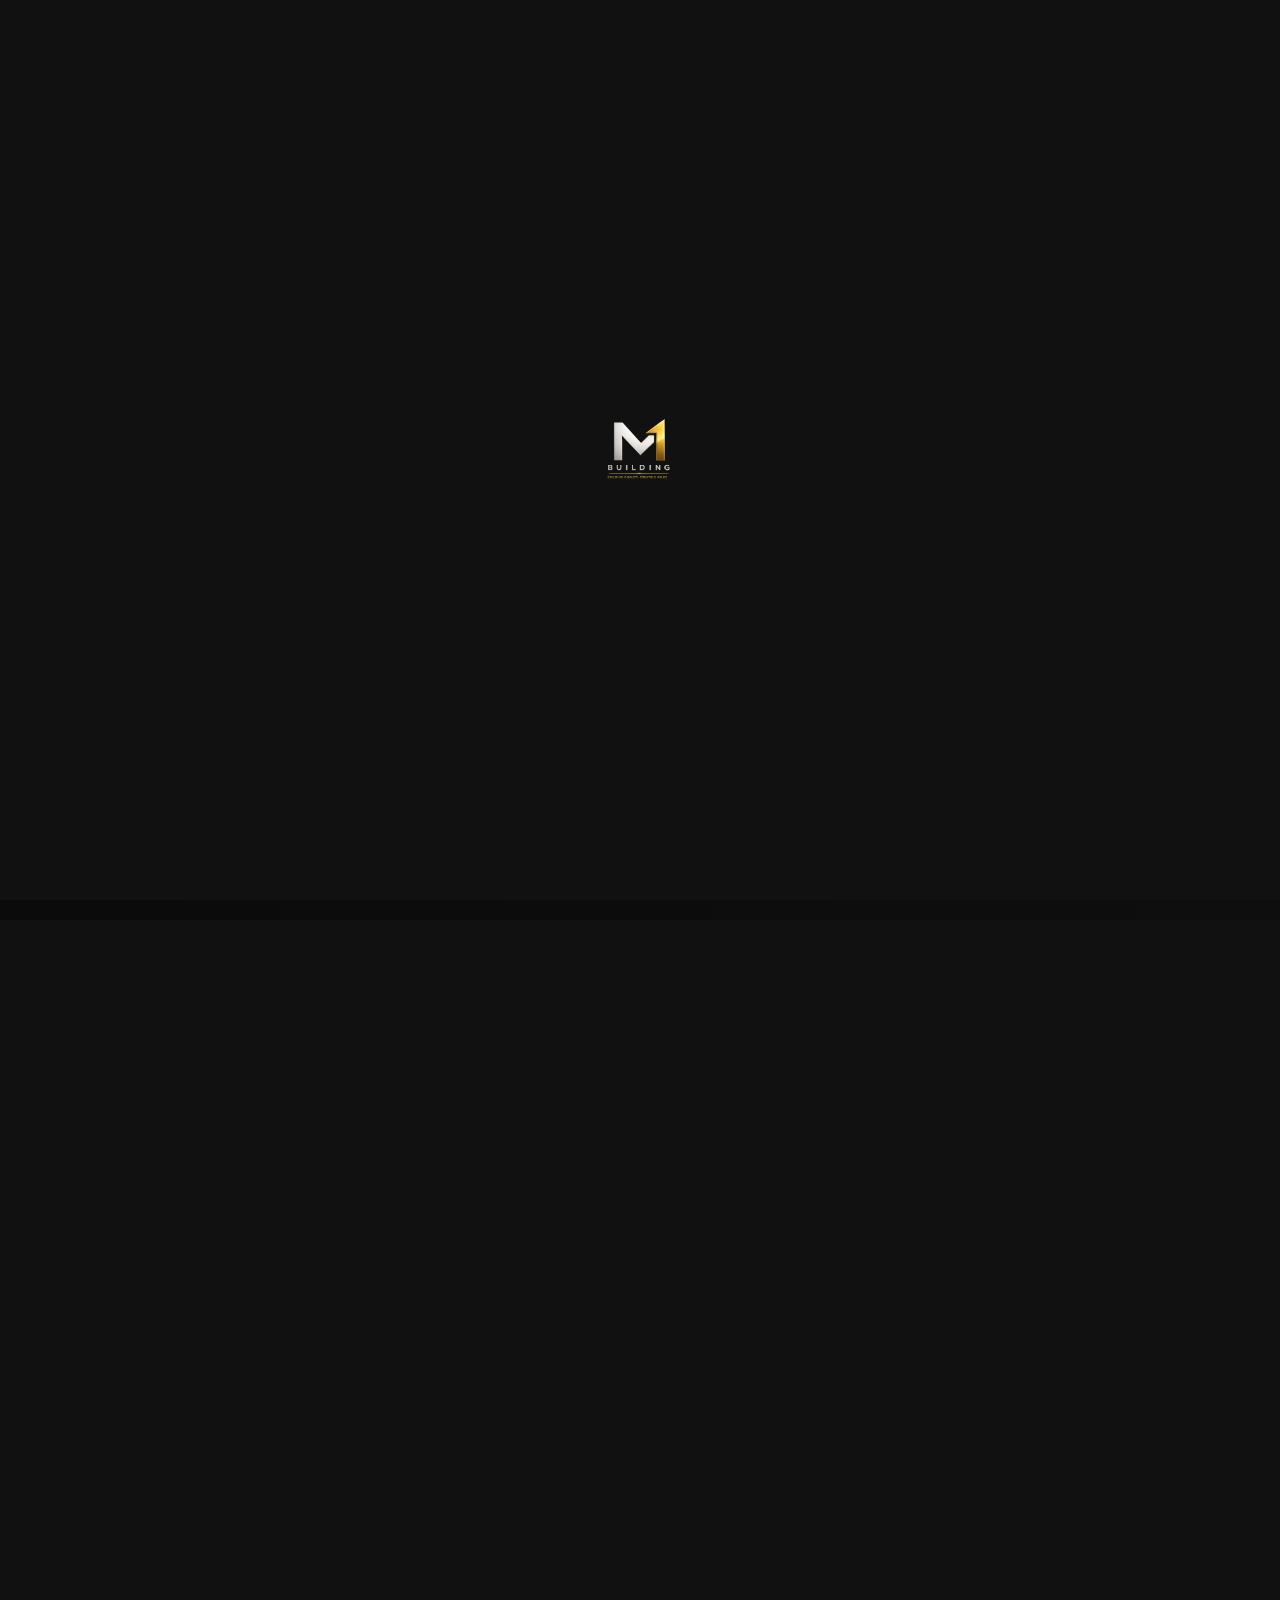
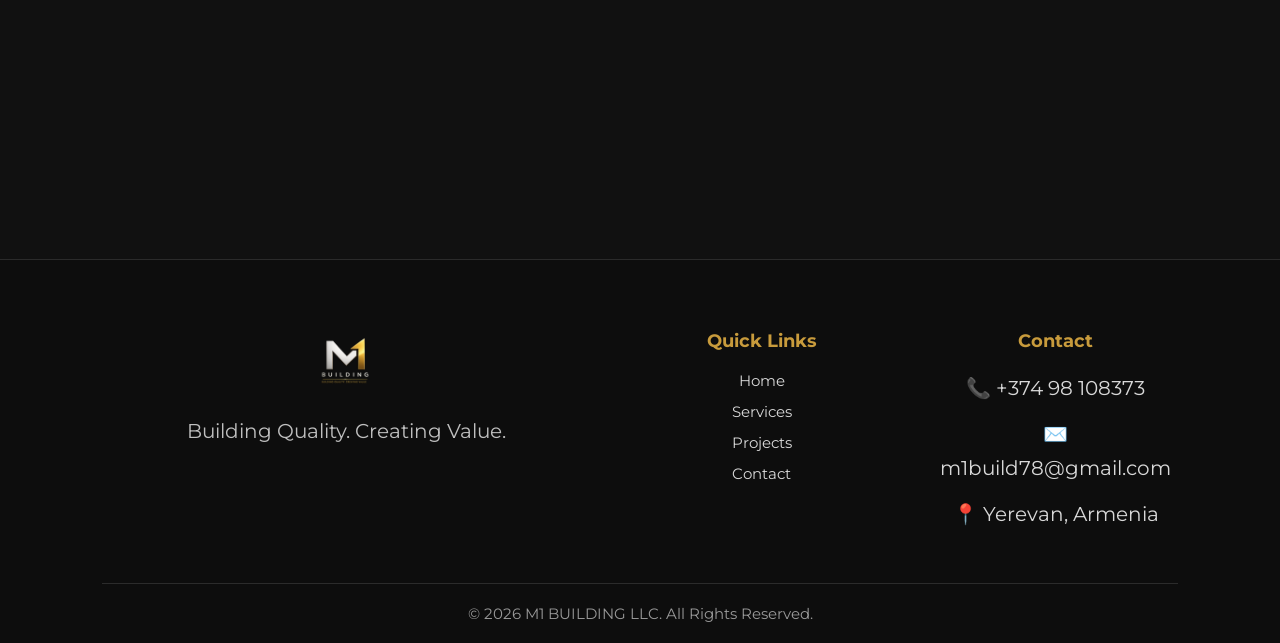
==== commit 3e191a68: "Update index.html" ====
--- a/index.html
+++ b/index.html
@@ -441,7 +441,7 @@
 
 
 
-<h2 id="promoTitle">Your Business Deserves a Premium Website</h2>
+<h2 id="promoTitle">A Premium Website for Your Business</h2>
 
 <p id="promoText">
 We create modern, fast and SEO-optimized websites that help your business build trust, attract more customers and grow online.
